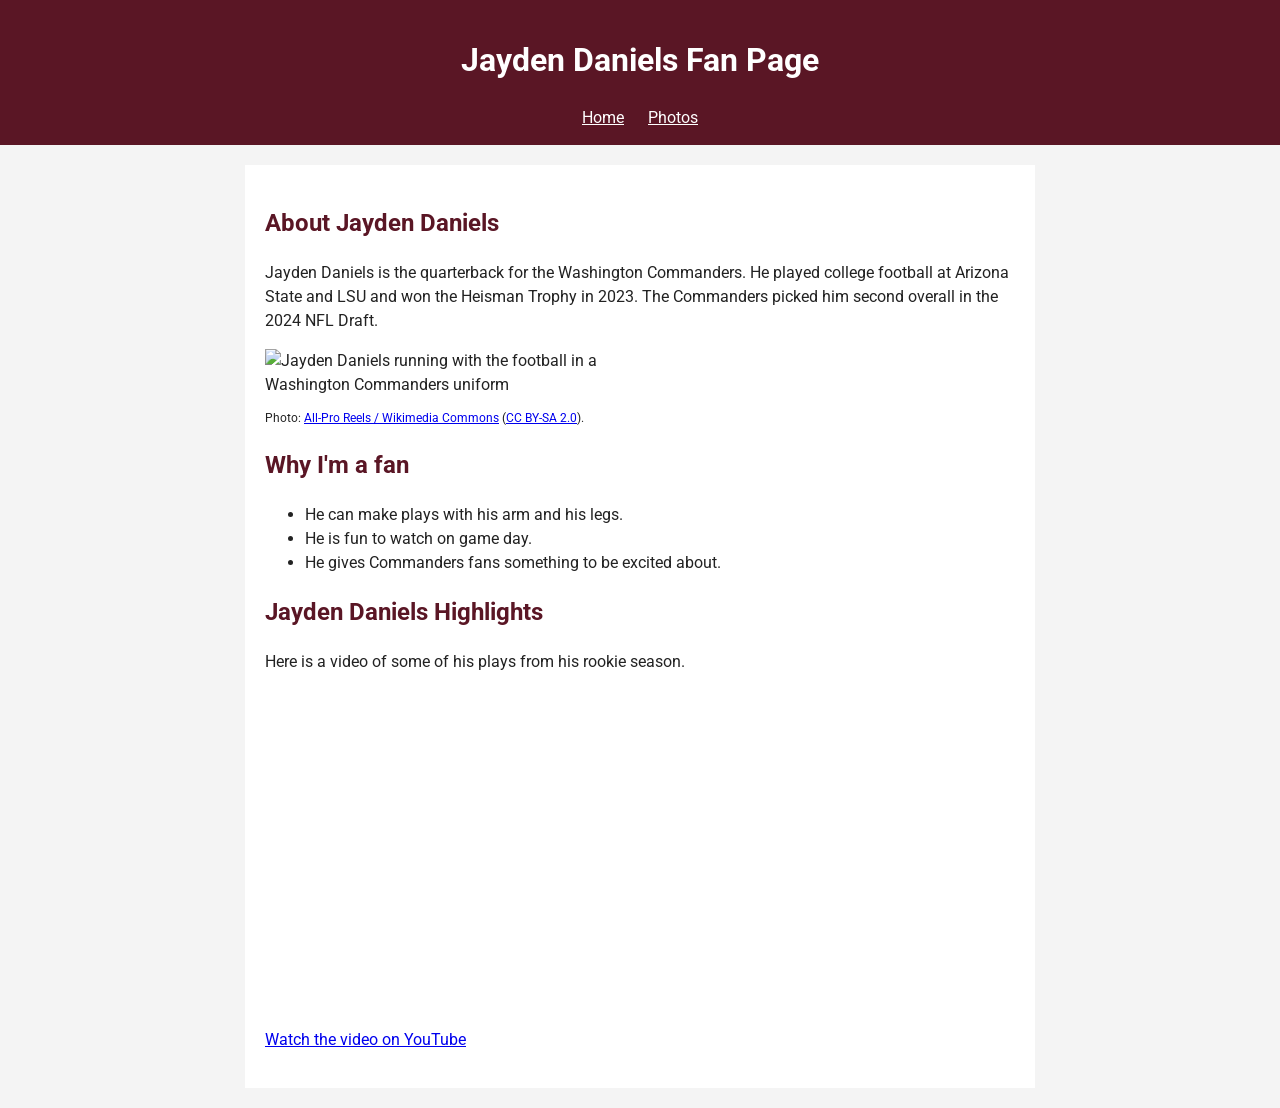
==== index.html @ dbb8e84b "Files uploaded to folder" ====
<!DOCTYPE html>
<html lang="en">
<head>
    <meta charset="UTF-8">
    <meta name="viewport" content="width=device-width, initial-scale=1.0">
    <title>Jayden Daniels Fan Page</title>
    <link href="https://fonts.googleapis.com/css2?family=Roboto&display=swap" rel="stylesheet">
    <link rel="stylesheet" href="style.css">
</head>
<body>
    <header>
        <h1>Jayden Daniels Fan Page</h1>
        <nav>
            <a href="index.html">Home</a>
            <a href="photos.html">Photos</a>
        </nav>
    </header>

    <main>
        <h2>About Jayden Daniels</h2>
        <p>Jayden Daniels is the quarterback for the Washington Commanders. He played college football at Arizona State and LSU and won the Heisman Trophy in 2023. The Commanders picked him second overall in the 2024 NFL Draft.</p>

        <img class="photo" src="https://upload.wikimedia.org/wikipedia/commons/a/ad/Jayden_Daniels_pro_debut.jpg" alt="Jayden Daniels running with the football in a Washington Commanders uniform">
        <p class="credit">Photo: <a href="https://commons.wikimedia.org/wiki/File:Jayden_Daniels_pro_debut.jpg">All-Pro Reels / Wikimedia Commons</a> (<a href="https://creativecommons.org/licenses/by-sa/2.0/">CC BY-SA 2.0</a>).</p>

        <h2>Why I'm a fan</h2>
        <ul>
            <li>He can make plays with his arm and his legs.</li>
            <li>He is fun to watch on game day.</li>
            <li>He gives Commanders fans something to be excited about.</li>
        </ul>

        <h2>Jayden Daniels Highlights</h2>
        <p>Here is a video of some of his plays from his rookie season.</p>
        <iframe class="video" src="https://www.youtube.com/watch?v=t5uFvaw9yRc" title="Jayden Daniels highlights from the Washington Commanders" allowfullscreen></iframe>
        <p><a href="https://www.youtube.com/watch?v=t5uFvaw9yRc">Watch the video on YouTube</a></p>
    </main>
</body>
</html>
---- style.css ----
body {
    margin: 0;
    background-color: #f4f4f4;
    color: #222;
    font-family: 'Roboto', Arial, sans-serif;
    line-height: 1.5;
}

header {
    background-color: #5a1625;
    color: white;
    text-align: center;
    padding: 15px;
}

nav a {
    color: white;
    margin: 0 10px;
}

main {
    background-color: white;
    max-width: 750px;
    margin: 20px auto;
    padding: 20px;
}

h2 {
    color: #5a1625;
}

.photo {
    width: 350px;
    max-width: 100%;
    height: auto;
    display: block;
}

.credit {
    font-size: 12px;
}

.video {
    width: 100%;
    max-width: 560px;
    height: 315px;
    border: 0;
}
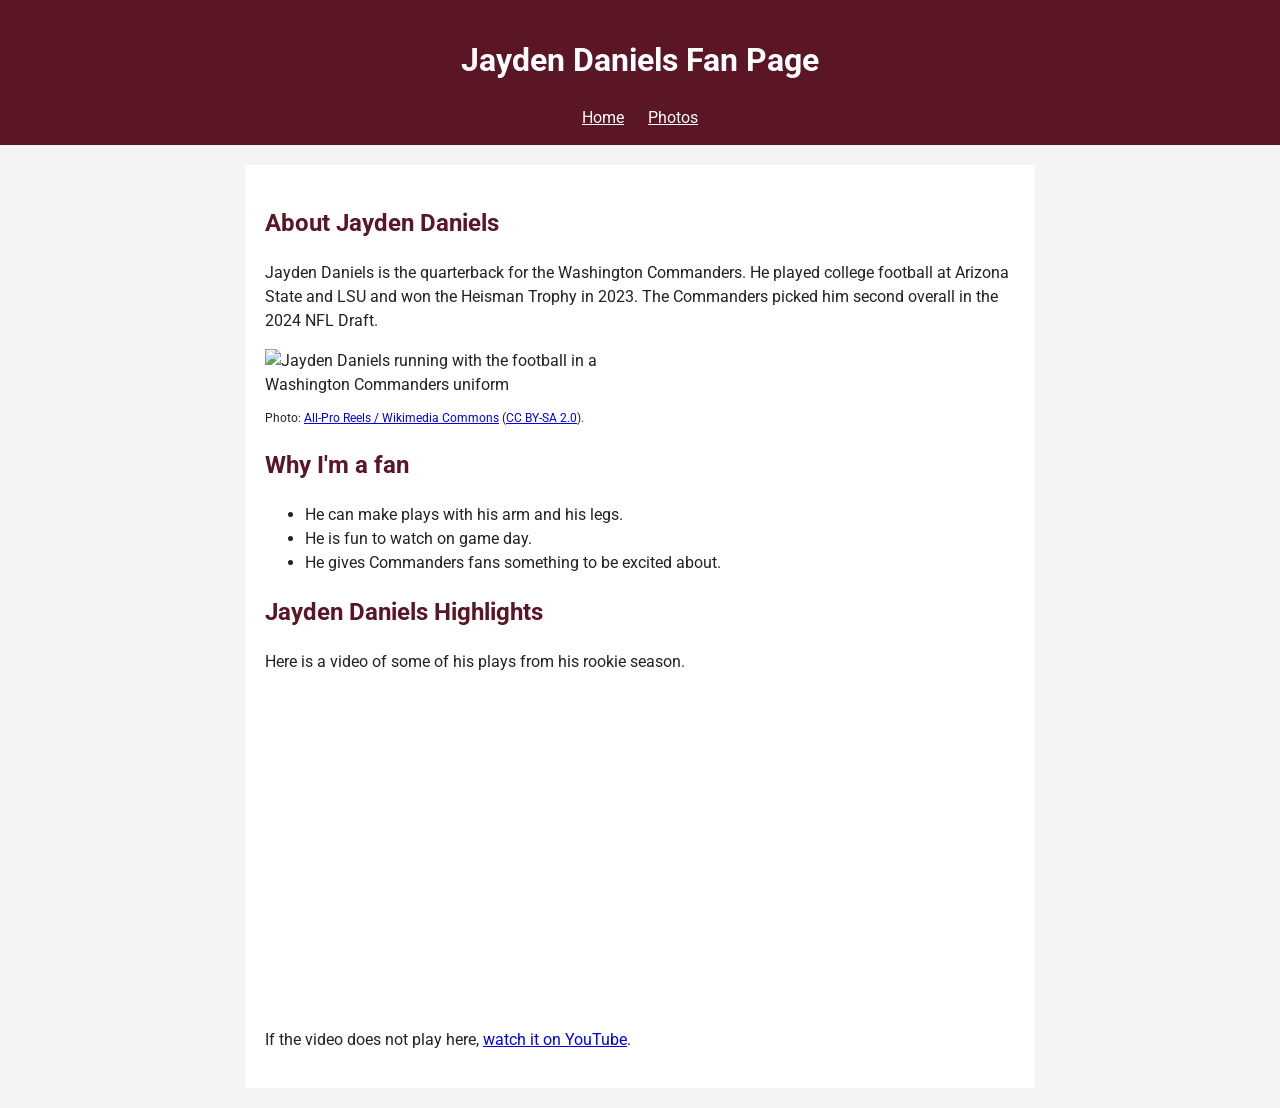
==== commit cc30cdd3: "Update index.html" ====
--- a/index.html
+++ b/index.html
@@ -3,6 +3,7 @@
 <head>
     <meta charset="UTF-8">
     <meta name="viewport" content="width=device-width, initial-scale=1.0">
+    <meta name="referrer" content="strict-origin-when-cross-origin">
     <title>Jayden Daniels Fan Page</title>
     <link href="https://fonts.googleapis.com/css2?family=Roboto&display=swap" rel="stylesheet">
     <link rel="stylesheet" href="style.css">
@@ -32,8 +33,8 @@
 
         <h2>Jayden Daniels Highlights</h2>
         <p>Here is a video of some of his plays from his rookie season.</p>
-        <iframe class="video" src="https://www.youtube.com/watch?v=t5uFvaw9yRc" title="Jayden Daniels highlights from the Washington Commanders" allowfullscreen></iframe>
-        <p><a href="https://www.youtube.com/watch?v=t5uFvaw9yRc">Watch the video on YouTube</a></p>
+        <iframe class="video" src="https://www.youtube-nocookie.com/embed/t5uFvaw9yRc" title="Jayden Daniels highlights from the Washington Commanders" referrerpolicy="strict-origin-when-cross-origin" allow="encrypted-media; picture-in-picture" allowfullscreen></iframe>
+        <p>If the video does not play here, <a href="https://www.youtube.com/watch?v=t5uFvaw9yRc" target="_blank" rel="noopener noreferrer">watch it on YouTube</a>.</p>
     </main>
 </body>
 </html>
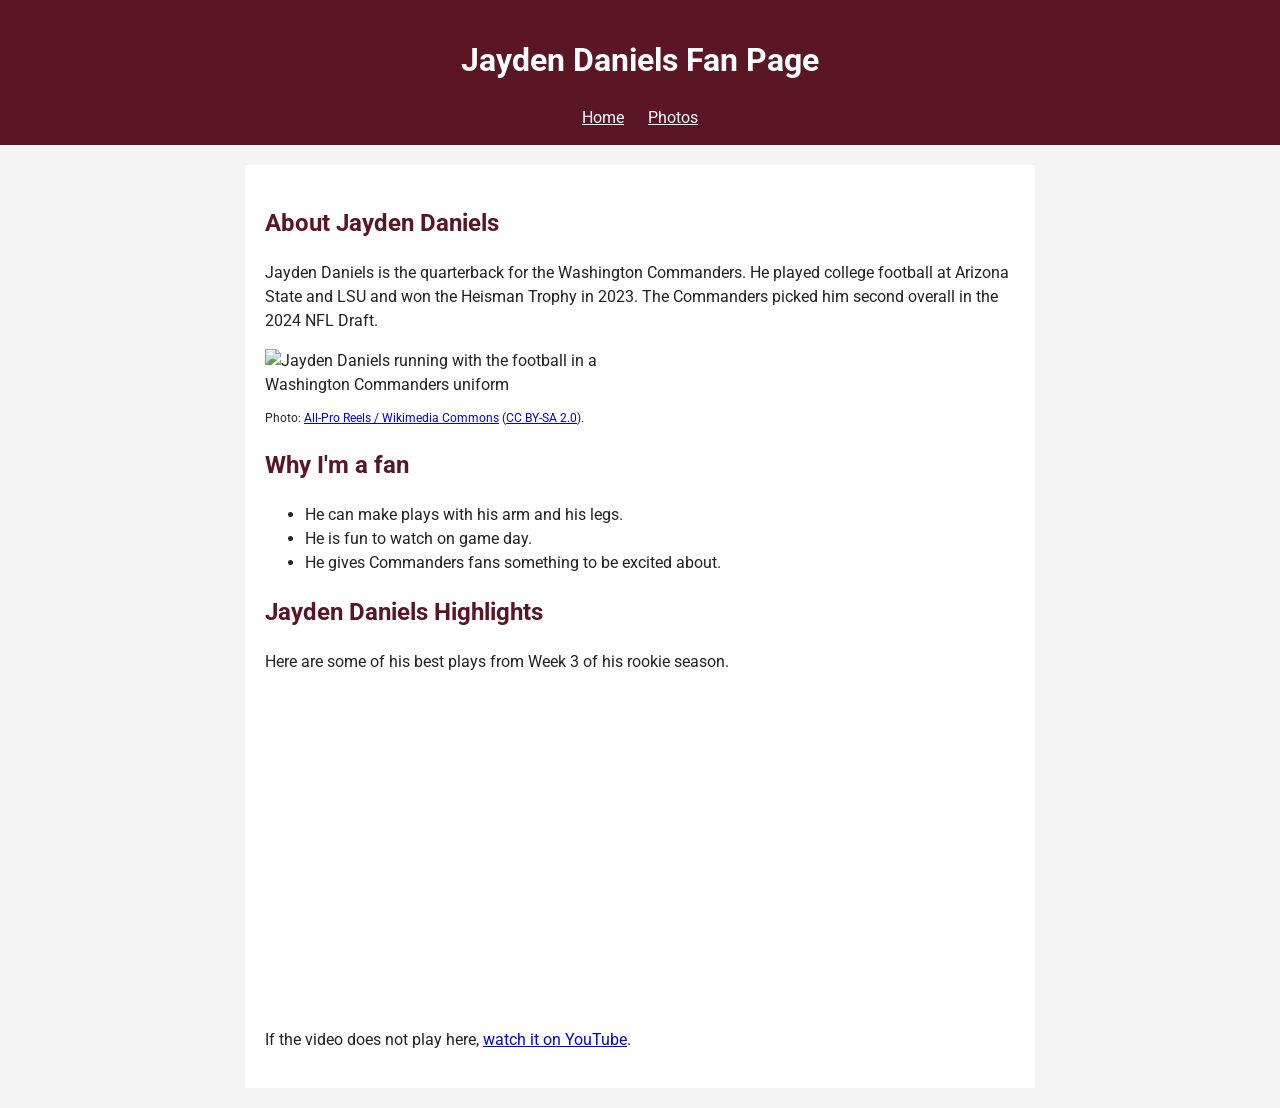
==== commit f91c9a87: "Update index.html" ====
--- a/index.html
+++ b/index.html
@@ -32,9 +32,9 @@
         </ul>
 
         <h2>Jayden Daniels Highlights</h2>
-        <p>Here is a video of some of his plays from his rookie season.</p>
-        <iframe class="video" src="https://www.youtube-nocookie.com/embed/t5uFvaw9yRc" title="Jayden Daniels highlights from the Washington Commanders" referrerpolicy="strict-origin-when-cross-origin" allow="encrypted-media; picture-in-picture" allowfullscreen></iframe>
-        <p>If the video does not play here, <a href="https://www.youtube.com/watch?v=t5uFvaw9yRc" target="_blank" rel="noopener noreferrer">watch it on YouTube</a>.</p>
+        <p>Here are some of his best plays from Week 3 of his rookie season.</p>
+        <iframe class="video" src="https://www.youtube-nocookie.com/embed/csmMNIJL0ck" title="Jayden Daniels Week 3 highlights from the NFL" referrerpolicy="strict-origin-when-cross-origin" allow="accelerometer; autoplay; clipboard-write; encrypted-media; gyroscope; picture-in-picture; web-share" allowfullscreen></iframe>
+        <p>If the video does not play here, <a href="https://www.youtube.com/watch?v=csmMNIJL0ck" target="_blank" rel="noopener noreferrer">watch it on YouTube</a>.</p>
     </main>
 </body>
 </html>
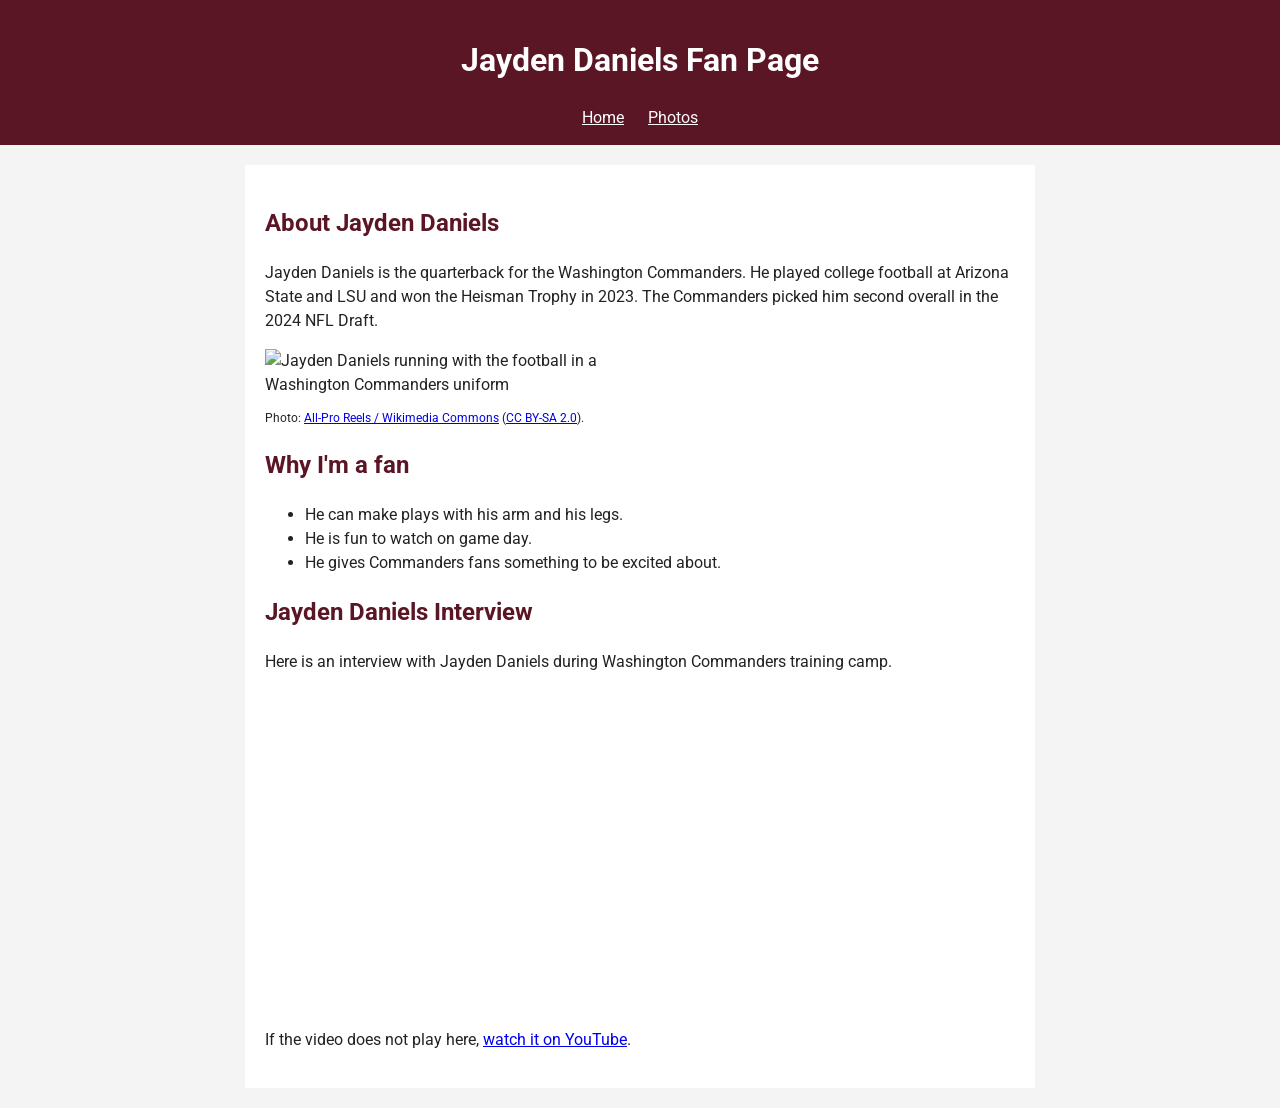
==== commit 0186f783: "Update index.html" ====
--- a/index.html
+++ b/index.html
@@ -31,10 +31,10 @@
             <li>He gives Commanders fans something to be excited about.</li>
         </ul>
 
-        <h2>Jayden Daniels Highlights</h2>
-        <p>Here are some of his best plays from Week 3 of his rookie season.</p>
-        <iframe class="video" src="https://www.youtube-nocookie.com/embed/csmMNIJL0ck" title="Jayden Daniels Week 3 highlights from the NFL" referrerpolicy="strict-origin-when-cross-origin" allow="accelerometer; autoplay; clipboard-write; encrypted-media; gyroscope; picture-in-picture; web-share" allowfullscreen></iframe>
-        <p>If the video does not play here, <a href="https://www.youtube.com/watch?v=csmMNIJL0ck" target="_blank" rel="noopener noreferrer">watch it on YouTube</a>.</p>
+        <h2>Jayden Daniels Interview</h2>
+        <p>Here is an interview with Jayden Daniels during Washington Commanders training camp.</p>
+        <iframe class="video" src="https://www.youtube.com/embed/yh7XWs-NLbY" title="Jayden Daniels interview with WUSA9" referrerpolicy="strict-origin-when-cross-origin" allow="accelerometer; autoplay; clipboard-write; encrypted-media; gyroscope; picture-in-picture; web-share" allowfullscreen></iframe>
+        <p>If the video does not play here, <a href="https://www.youtube.com/watch?v=yh7XWs-NLbY" target="_blank" rel="noopener noreferrer">watch it on YouTube</a>.</p>
     </main>
 </body>
 </html>
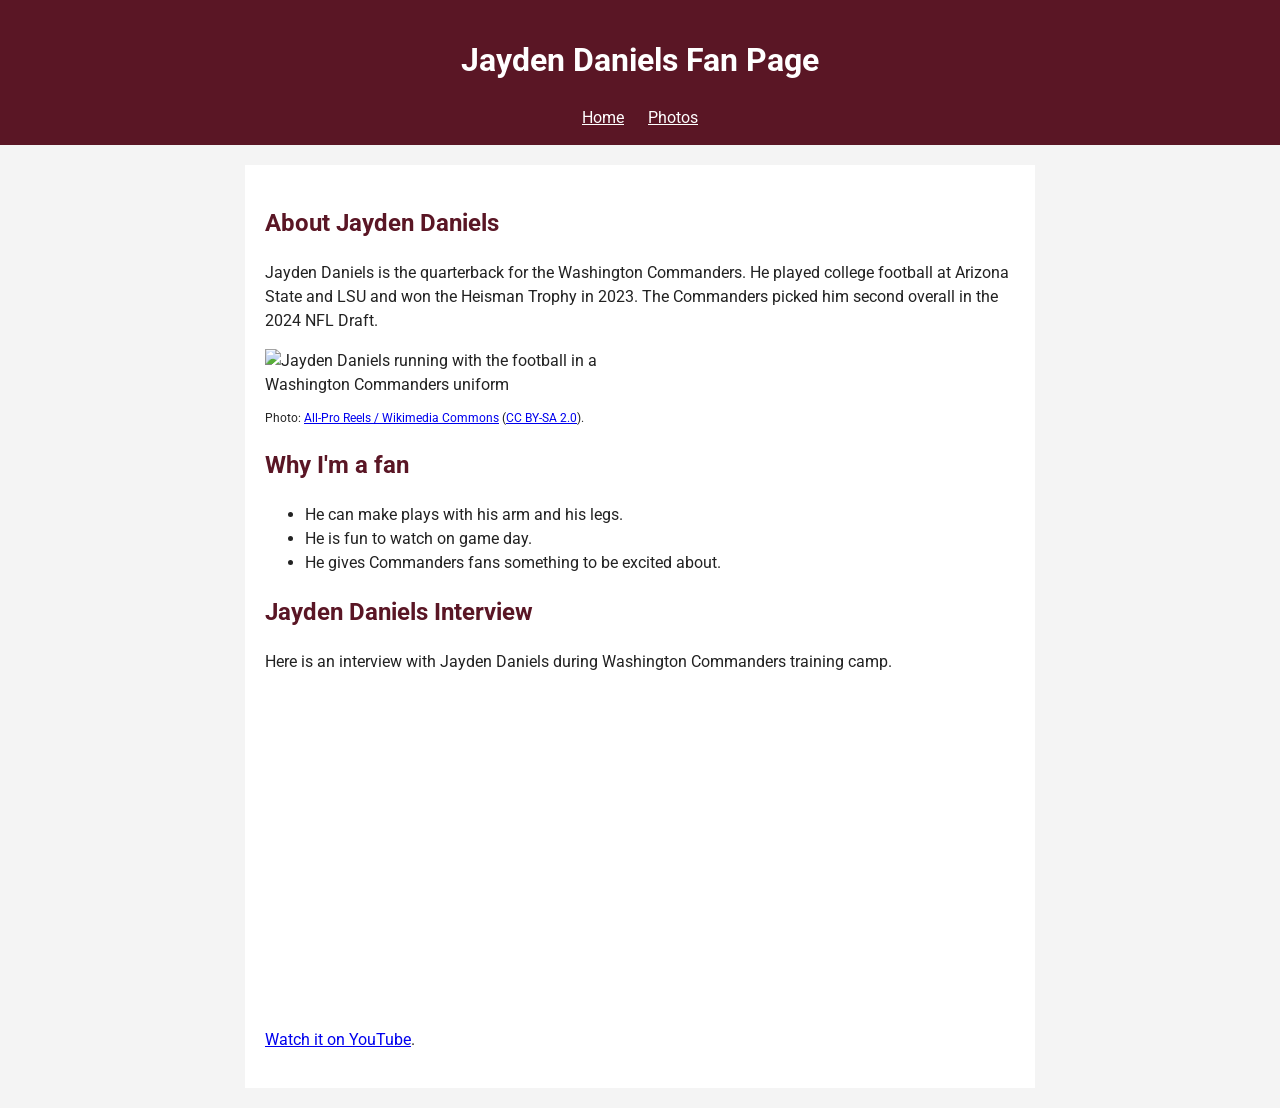
==== commit c0ba96fa: "Update index.html" ====
--- a/index.html
+++ b/index.html
@@ -34,7 +34,7 @@
         <h2>Jayden Daniels Interview</h2>
         <p>Here is an interview with Jayden Daniels during Washington Commanders training camp.</p>
         <iframe class="video" src="https://www.youtube.com/embed/yh7XWs-NLbY" title="Jayden Daniels interview with WUSA9" referrerpolicy="strict-origin-when-cross-origin" allow="accelerometer; autoplay; clipboard-write; encrypted-media; gyroscope; picture-in-picture; web-share" allowfullscreen></iframe>
-        <p>If the video does not play here, <a href="https://www.youtube.com/watch?v=yh7XWs-NLbY" target="_blank" rel="noopener noreferrer">watch it on YouTube</a>.</p>
+        <p><a href="https://www.youtube.com/watch?v=yh7XWs-NLbY" target="_blank" rel="noopener noreferrer">Watch it on YouTube</a>.</p>
     </main>
 </body>
 </html>
